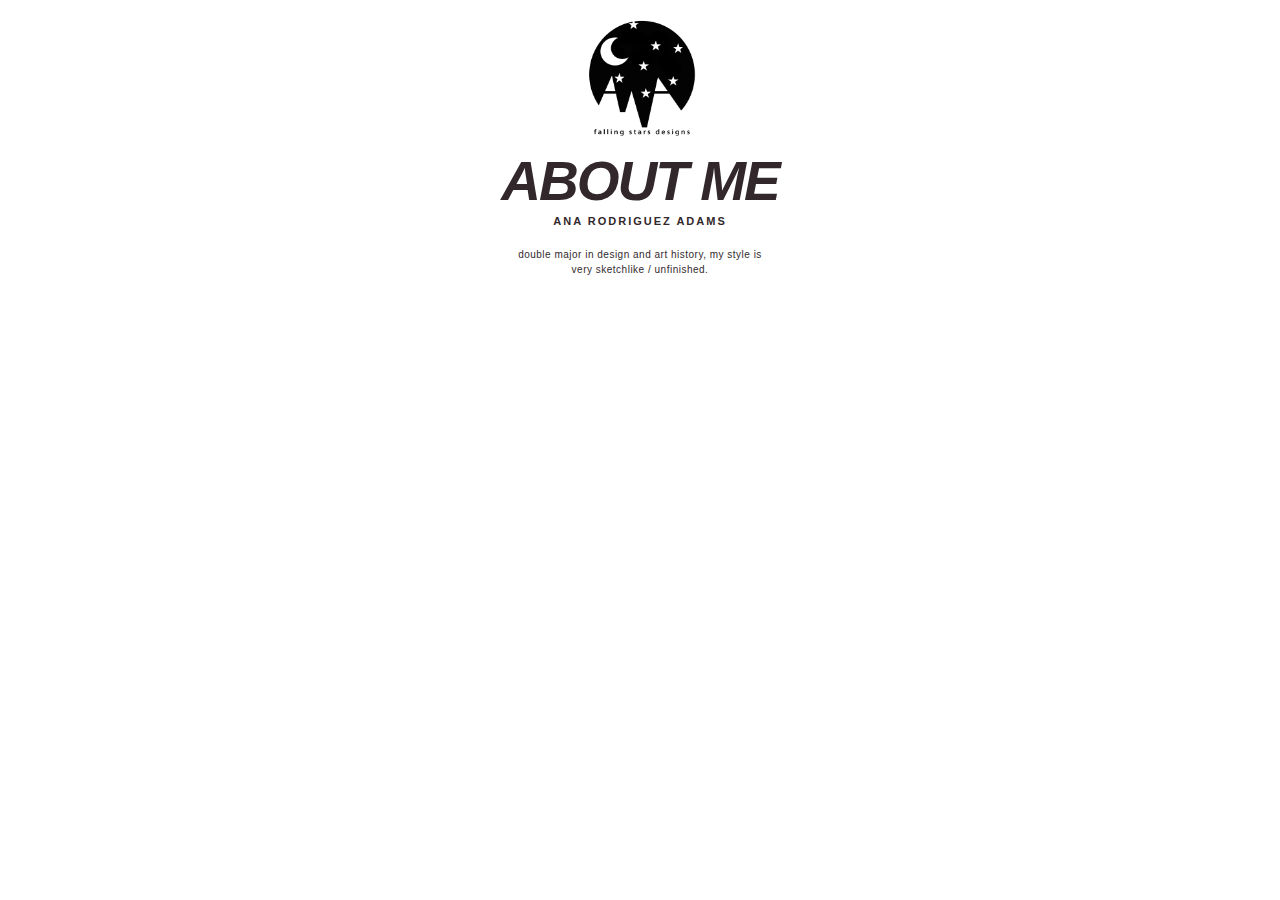
==== aboutme.html @ e02b4aa3 "dot" ====
<!DOCTYPE html>

<html>

<head>

 <link rel="stylesheet" href="style.css" type="text/css">

<title> Ana Rdz Adams - Portafolio</title>

</head>
<body>


<center><img src="images/logo.jpg" width="130px" ></center>
<h1> about me</h1>
<h2> ana rodriguez adams</h2>
  <div>
<br>
    <center><div style="width:250px;">double major in design and art history, my style is very sketchlike / unfinished.</div> </center>



</div>



</body>





</html>
---- style.css ----
<!DOCTYPE css>

<css>
<style>

table, tr, td { background-color: ffffff; border:solid; border-width:0px;}
body {background-color:#ffffff;}
table table table table {border:0px;}
table table table {border-style:solid; border-width: 0px; padding: 0px; background-color: F7F7F7;} table, tr, td, li, p, div, .text {font-family: helvetica; color:#322a2c; font-size:10px;}



p {text-align: justify;}

B {font: bold 9px consolas; text-transform: uppercase;letter-spacing: 2px; color: 474747; line-height:9px;}

I {font: italic 10px georgia; text-transform:none; color: 666666; line-height:8px;}

u { font-family:small fonts; font-size: 8.5px; letter-spacing: 2px; text-decoration:none; border-bottom:0px dotted; color:bbc5d6; background-color: transparent; text-transform:none; line-height:9px!important;}

small {font: 7px helvetica; text-transform:uppercase; color: 656565; line-height:7px; letter-spacing:1px;}

body {font: 8px helvetica;line-height: 15px;letter-spacing:0.5px;text-align: justify;}

h1{
  font-family: helvetica;
  font-size:55px;
  text-align: center;
  color: #32282b;
  font-weight: 45px;
  line-height: 3px;
text-transform: uppercase;
font-style:italic;
font-weight:bold;
letter-spacing:-2px;
}


h2{
  font-family: helvetica;
  font-size: 11px;
  text-align: center;
  color: #32282b;
  font-weight: 12px;
  line-height: 3px;
text-transform: uppercase;
font-style:;
letter-spacing:2px;
}


.first
{

}


/*****Responsive for Larger Screens*******/
@media only screen and (min-width: 900px)  {
/*sets the header image to full screen width*/
  header {
    background-size: 100% auto;
  }

  /*sets the nav bar with flex box to be horizontal if enough width*/
nav ul {
  display: flex;
  flex-wrap: wrap;
  justify-content: center;
}
/*sets width of nav list items*/
  nav ul li {
    width: 20rem;
}


</style>
</css>
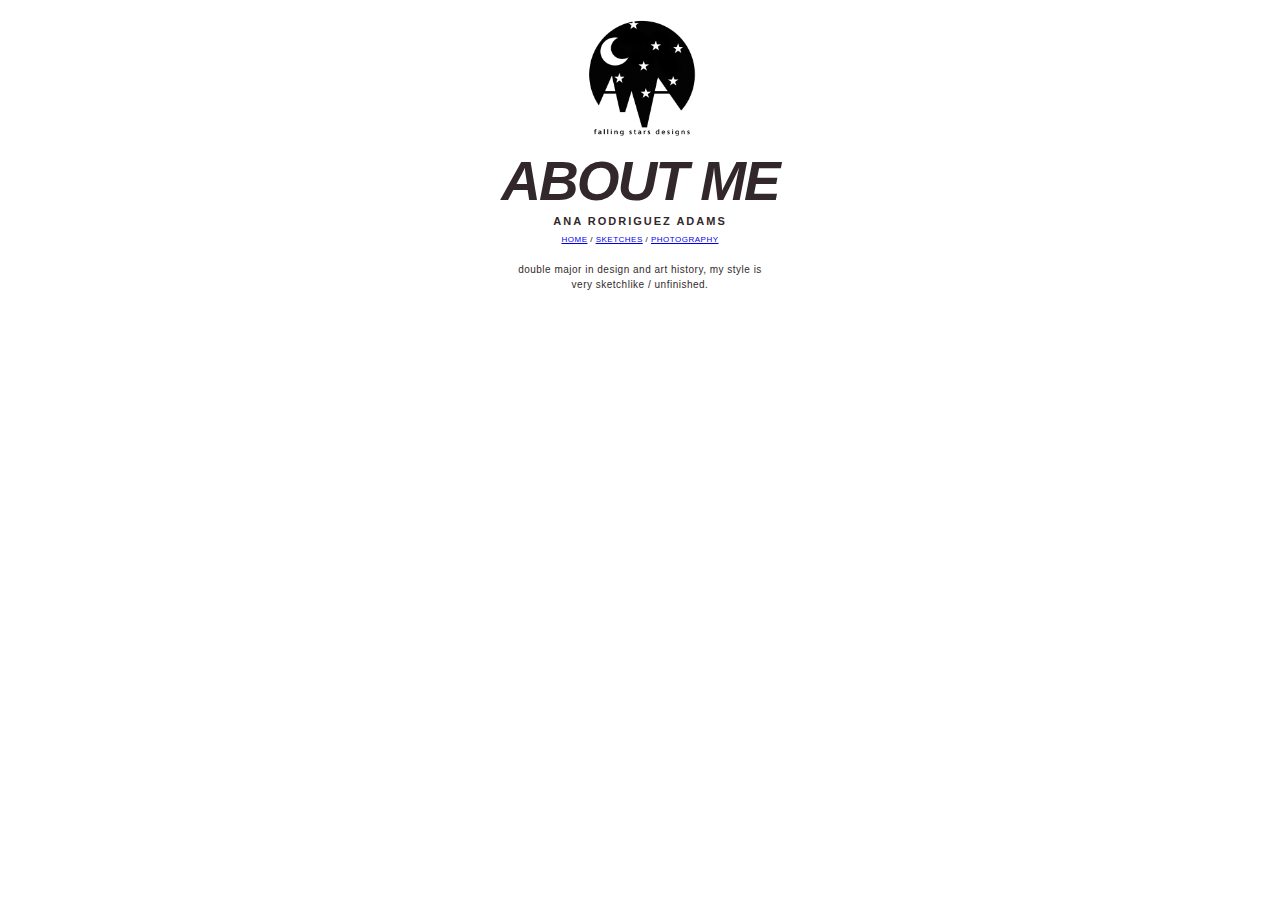
==== commit f4df5dc2: "blah" ====
--- a/aboutme.html
+++ b/aboutme.html
@@ -15,6 +15,8 @@
 <center><img src="images/logo.jpg" width="130px" ></center>
 <h1> about me</h1>
 <h2> ana rodriguez adams</h2>
+
+<center><a href="./myportafolio.html">HOME</a> / <a href="./sketches.html">SKETCHES</a> / <a href="./toyphotography.html">PHOTOGRAPHY</a> </center>
   <div>
 <br>
     <center><div style="width:250px;">double major in design and art history, my style is very sketchlike / unfinished.</div> </center>
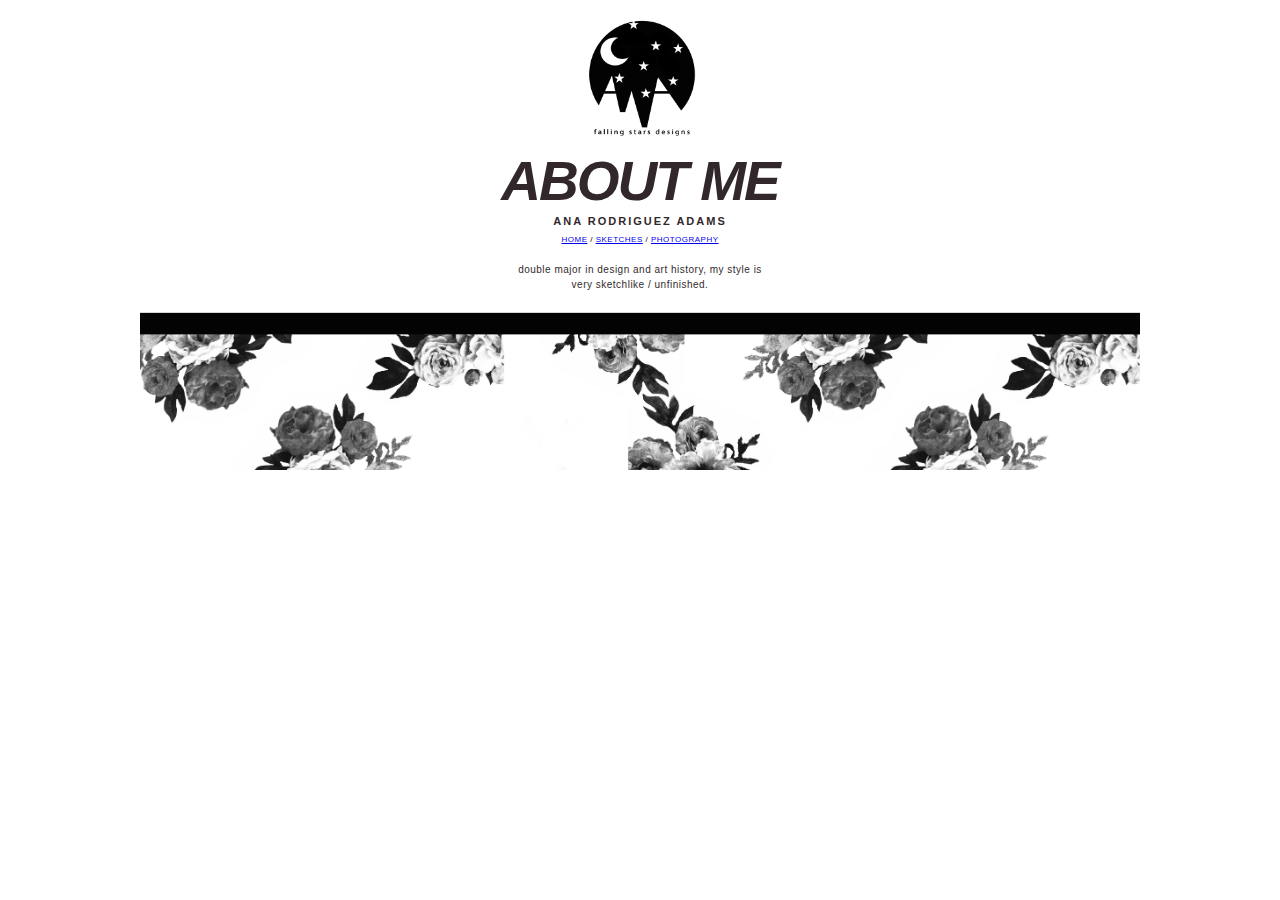
==== commit 8952d557: "me" ====
--- a/aboutme.html
+++ b/aboutme.html
@@ -20,7 +20,9 @@
   <div>
 <br>
     <center><div style="width:250px;">double major in design and art history, my style is very sketchlike / unfinished.</div> </center>
-
+    <center>
+    <img src="images/bar3.png" width="1000px" >
+    </center>
 
 
 </div>
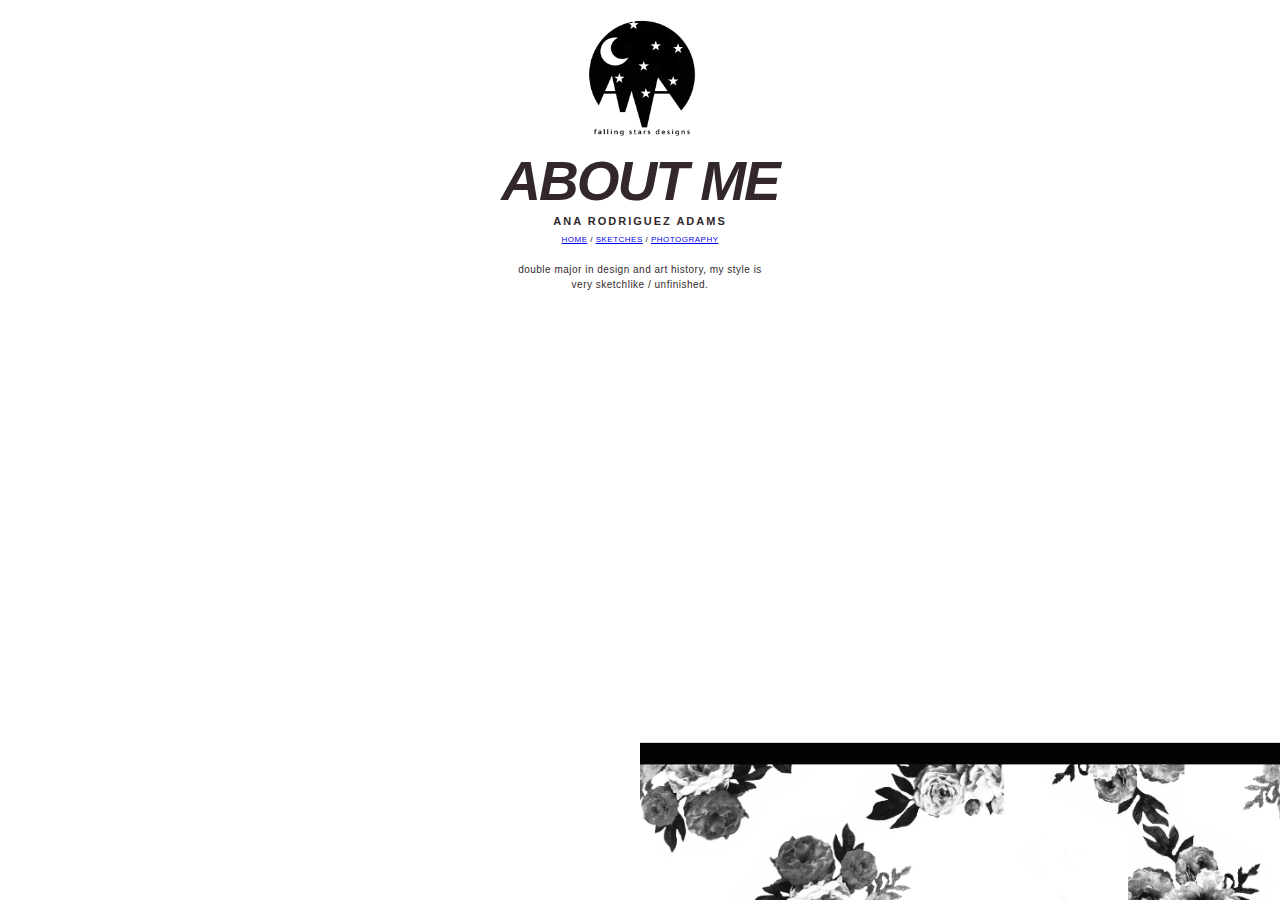
==== commit f4d6c11f: "bottom" ====
--- a/aboutme.html
+++ b/aboutme.html
@@ -21,7 +21,7 @@
 <br>
     <center><div style="width:250px;">double major in design and art history, my style is very sketchlike / unfinished.</div> </center>
     <center>
-    <img src="images/bar3.png" width="1000px" >
+    <img src="images/bar3.png" width="1000px" img id="myimg" >
     </center>
 
 
--- a/style.css
+++ b/style.css
@@ -55,6 +55,11 @@
 }
 
 
+#myimg{
+    position:absolute;
+    bottom:0px;
+}
+
 /*****Responsive for Larger Screens*******/
 @media only screen and (min-width: 900px)  {
 /*sets the header image to full screen width*/
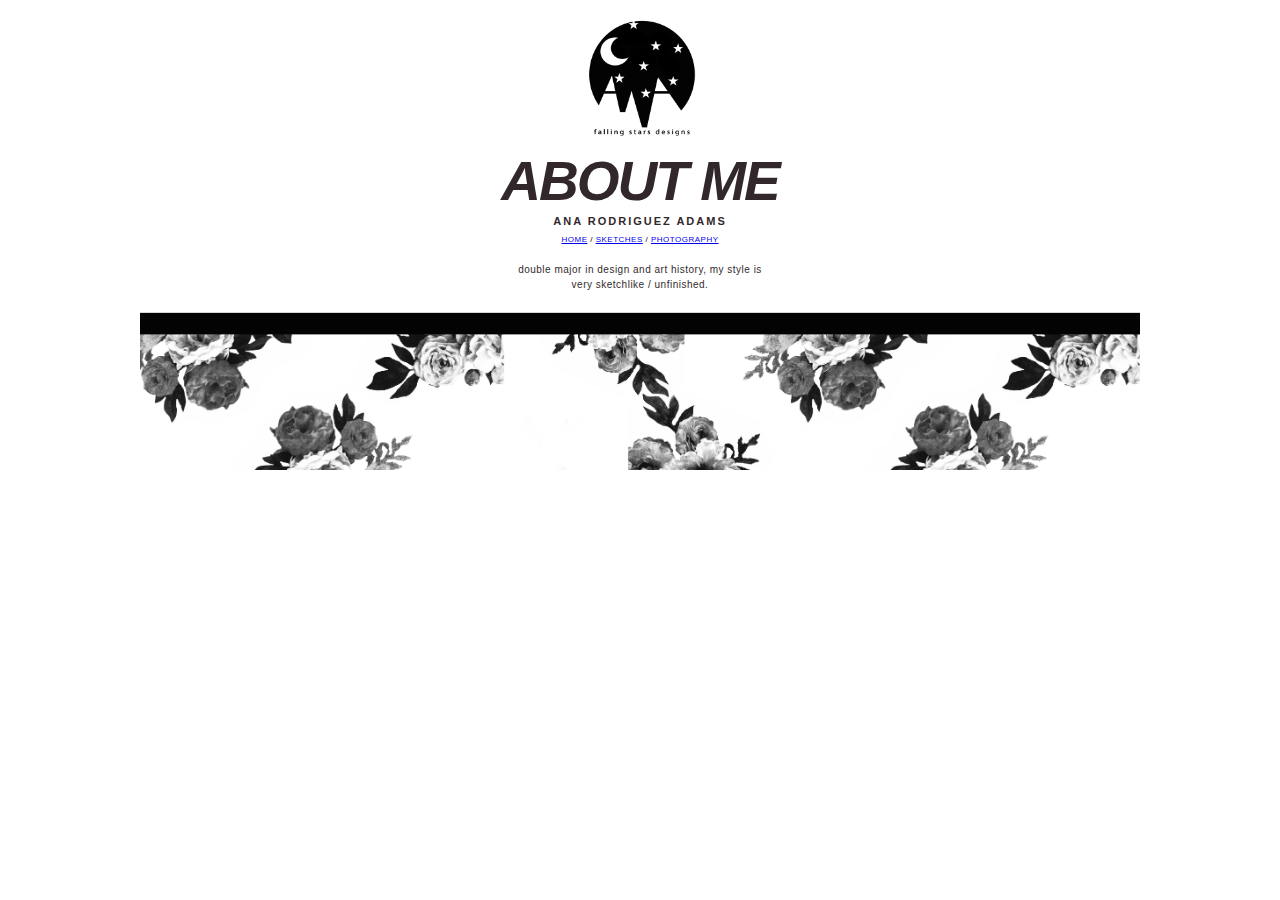
==== commit 5c567048: "b" ====
--- a/aboutme.html
+++ b/aboutme.html
@@ -21,7 +21,7 @@
 <br>
     <center><div style="width:250px;">double major in design and art history, my style is very sketchlike / unfinished.</div> </center>
     <center>
-    <img src="images/bar3.png" width="1000px" img id="myimg" >
+    <img src="images/bar3.png" width="1000px"  >
     </center>
 
 
